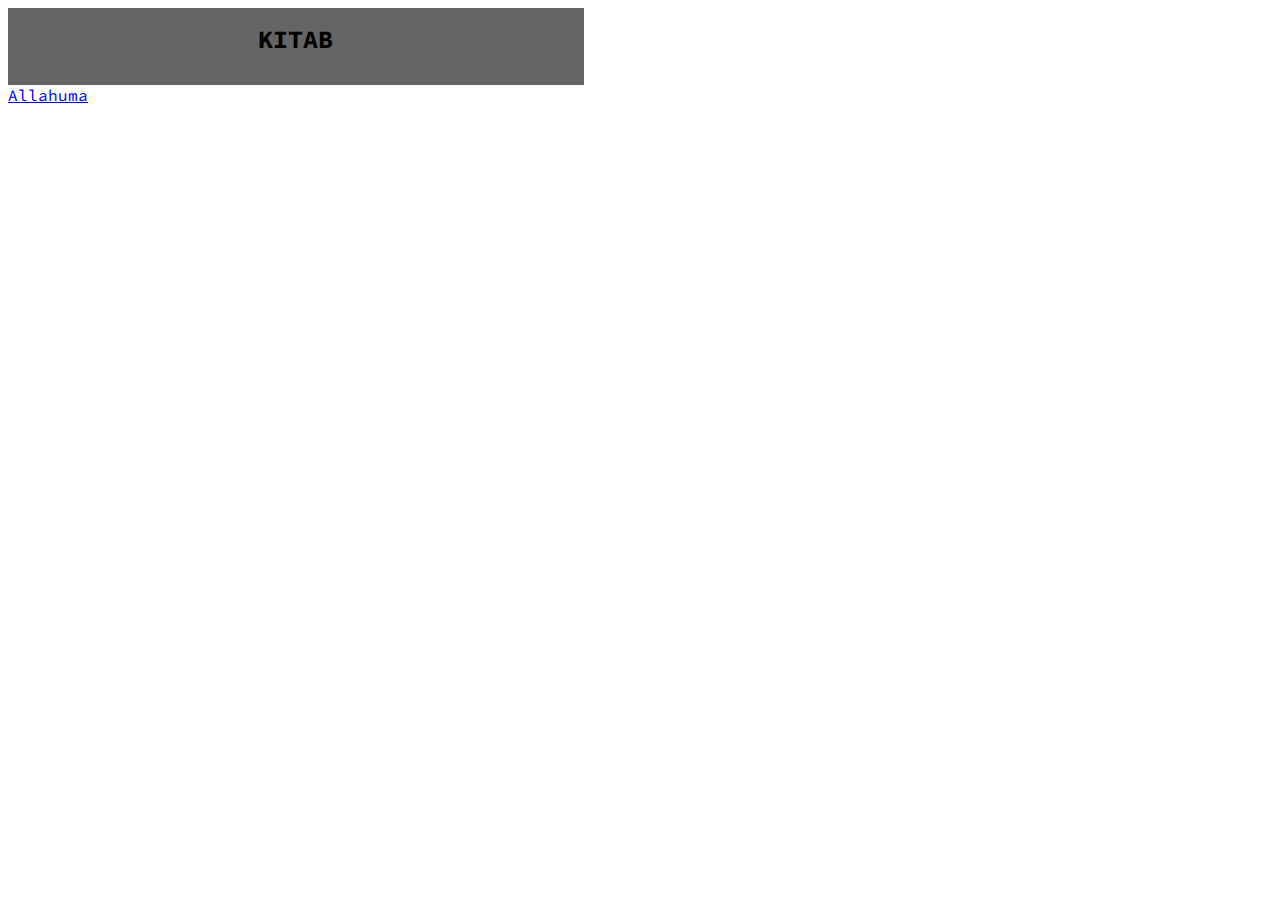
==== index.html @ 2f014cc4 "Testing" ====
<!doctype html>
<html lang="en">

    <head>
        <meta charset="utf-8">
        <meta name="viewport" content="width=device-width, initial-scale=1">
        <title>Kitab</title>
        <link href="https://cdn.jsdelivr.net/npm/bootstrap@5.3.0-alpha3/dist/css/bootstrap.min.css" rel="stylesheet"
            integrity="sha384-KK94CHFLLe+nY2dmCWGMq91rCGa5gtU4mk92HdvYe+M/SXH301p5ILy+dN9+nJOZ" crossorigin="anonymous">
        <link rel="stylesheet" href="/assets/css/index.css">
        <link href="https://fonts.googleapis.com/css2?family=Source+Code+Pro&display=swap" rel="stylesheet">
    </head>

    <body>
        <div class="container-judul mb-3">
            <p class="navbar-brand">KITAB</p>
        </div>
        <div class="card">
            <div class="card-body">
                <a href="/main/1.html">Allahuma</a>
            </div>
        </div>

        <script src="https://cdn.jsdelivr.net/npm/bootstrap@5.3.0-alpha3/dist/js/bootstrap.bundle.min.js"
            integrity="sha384-ENjdO4Dr2bkBIFxQpeoTz1HIcje39Wm4jDKdf19U8gI4ddQ3GYNS7NTKfAdVQSZe"
            crossorigin="anonymous"></script>
    </body>

</html>
---- assets/css/index.css ----
body {
    display: flex;
    flex-direction: column;
    justify-content: center;
    font-family: "Source Code Pro", monospace;
}
.container-judul {
    display: flex;
    max-width: 575.98px;
    justify-content: center;
    background-color: #666565;
    max-height: 100%;
    align-content: center;
}

.navbar-brand {
    display: flex;
    padding: 5px 5px;
    font-size: 25px;
    margin-top: 10px;
    align-self: center;
    font-weight: bold;
}

.img-ayat {
    width: 350px;
}
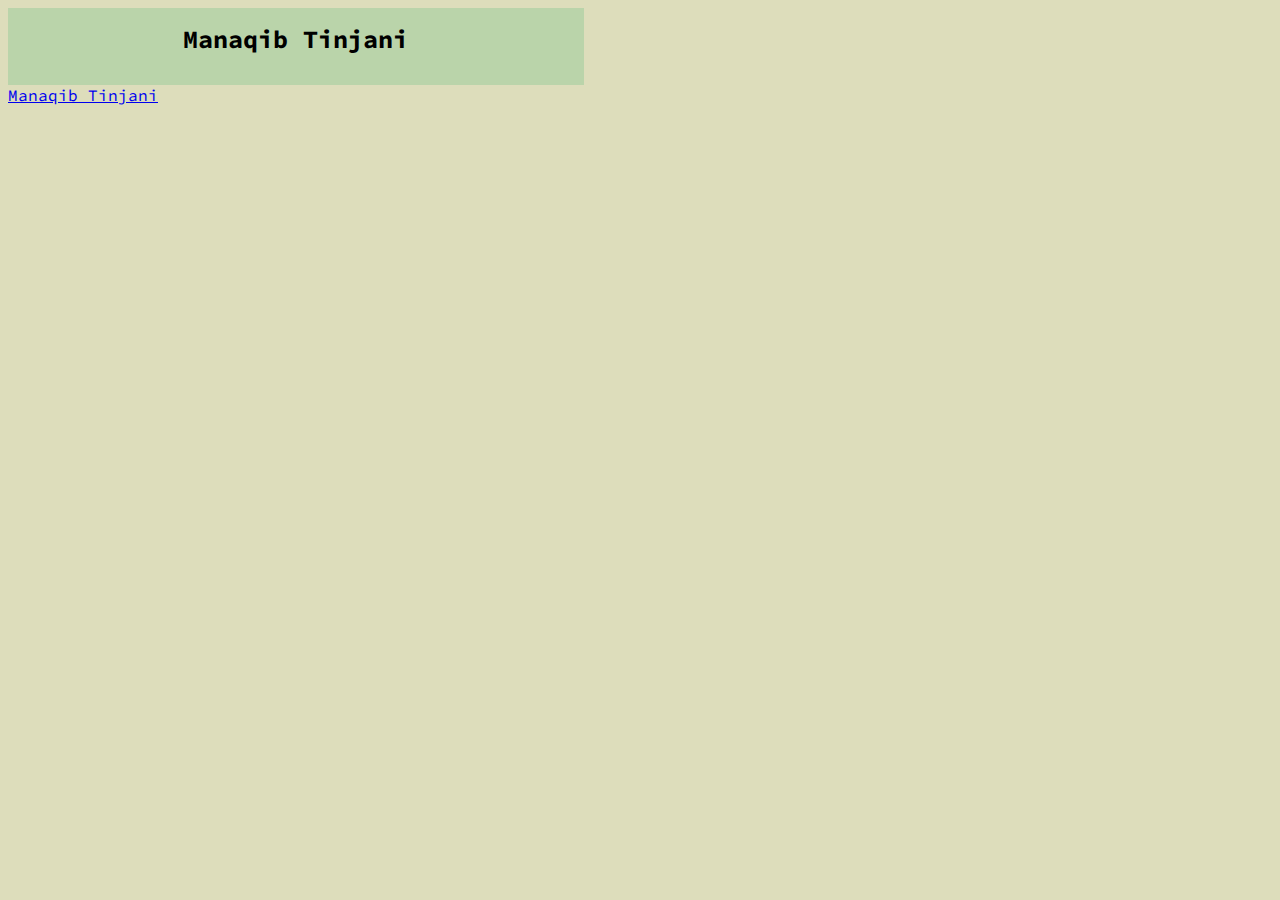
==== commit aa27390d: "First Step Done" ====
--- a/index.html
+++ b/index.html
@@ -3,8 +3,8 @@
 
     <head>
         <meta charset="utf-8">
-        <meta name="viewport" content="width=device-width, initial-scale=1">
-        <title>Kitab</title>
+        <meta name="viewport" content="width=device-width, initial-scale=1.0">
+        <title>Kitab Manaqib Tinjani</title>
         <link href="https://cdn.jsdelivr.net/npm/bootstrap@5.3.0-alpha3/dist/css/bootstrap.min.css" rel="stylesheet"
             integrity="sha384-KK94CHFLLe+nY2dmCWGMq91rCGa5gtU4mk92HdvYe+M/SXH301p5ILy+dN9+nJOZ" crossorigin="anonymous">
         <link rel="stylesheet" href="/assets/css/index.css">
@@ -13,11 +13,11 @@
 
     <body>
         <div class="container-judul mb-3">
-            <p class="navbar-brand">KITAB</p>
+            <p class="navbar-brand">Manaqib Tinjani</p>
         </div>
         <div class="card">
             <div class="card-body">
-                <a href="/main/1.html">Allahuma</a>
+                <a href="/main/1.html">Manaqib Tinjani</a>
             </div>
         </div>
 
--- a/assets/css/index.css
+++ b/assets/css/index.css
@@ -3,12 +3,13 @@
     flex-direction: column;
     justify-content: center;
     font-family: "Source Code Pro", monospace;
+    background-color: rgba(212, 212, 170, 0.8);
 }
 .container-judul {
     display: flex;
     max-width: 575.98px;
     justify-content: center;
-    background-color: #666565;
+    background-color: #bad4aa;
     max-height: 100%;
     align-content: center;
 }
@@ -24,4 +25,8 @@
 
 .img-ayat {
     width: 350px;
+    display: flex;
+    justify-content: center;
+    margin-left: 5px;
+    padding: 5px 5px;
 }
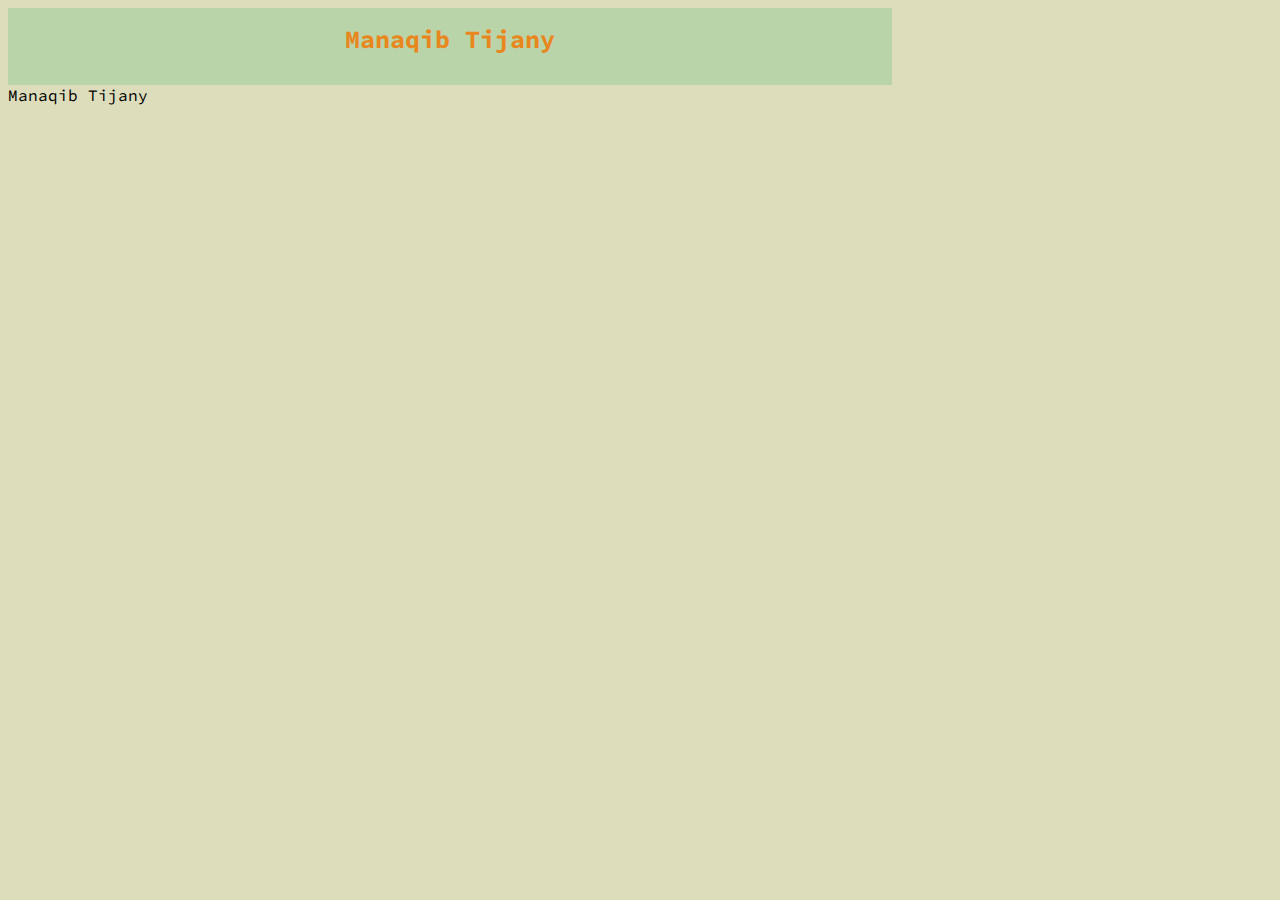
==== commit 292c4b06: "First Step Done" ====
--- a/index.html
+++ b/index.html
@@ -4,7 +4,7 @@
     <head>
         <meta charset="utf-8">
         <meta name="viewport" content="width=device-width, initial-scale=1.0">
-        <title>Kitab Manaqib Tinjani</title>
+        <title>Kitab Manaqib Tijany</title>
         <link href="https://cdn.jsdelivr.net/npm/bootstrap@5.3.0-alpha3/dist/css/bootstrap.min.css" rel="stylesheet"
             integrity="sha384-KK94CHFLLe+nY2dmCWGMq91rCGa5gtU4mk92HdvYe+M/SXH301p5ILy+dN9+nJOZ" crossorigin="anonymous">
         <link rel="stylesheet" href="/assets/css/index.css">
@@ -13,11 +13,11 @@
 
     <body>
         <div class="container-judul mb-3">
-            <p class="navbar-brand">Manaqib Tinjani</p>
+            <p class="navbar-brand">Manaqib Tijany</p>
         </div>
         <div class="card">
             <div class="card-body">
-                <a href="/main/1.html">Manaqib Tinjani</a>
+                <a href="/main/1.html" class="sub-title">Manaqib Tijany</a>
             </div>
         </div>
 
--- a/assets/css/index.css
+++ b/assets/css/index.css
@@ -4,6 +4,12 @@
     justify-content: center;
     font-family: "Source Code Pro", monospace;
     background-color: rgba(212, 212, 170, 0.8);
+}
+.background-image {
+    background-color: url("../img/LOGO-TIJANI-165.png");
+    background-size: auto;
+    background-repeat: repeat-x;
+    z-index: -1;
 }
 .container-judul {
     display: flex;
@@ -12,6 +18,7 @@
     background-color: #bad4aa;
     max-height: 100%;
     align-content: center;
+    color: #e8871e;
 }
 
 .navbar-brand {
@@ -20,7 +27,8 @@
     font-size: 25px;
     margin-top: 10px;
     align-self: center;
-    font-weight: bold;
+    font-weight: 800;
+    text-align: center;
 }
 
 .img-ayat {
@@ -30,3 +38,55 @@
     margin-left: 5px;
     padding: 5px 5px;
 }
+
+.sub-title {
+    text-decoration: none;
+    color: black;
+    text-align: center;
+}
+
+@media screen and (min-width: 393px) {
+    .img-ayat {
+        width: 350px;
+        display: flex;
+        justify-content: center;
+        margin-left: 20px;
+        padding: 5px 5px;
+    }
+}
+@media screen and (min-width: 390px) {
+    .img-ayat {
+        width: 350px;
+        display: flex;
+        justify-content: center;
+        margin-left: 20px;
+        padding: 5px 5px;
+    }
+}
+@media screen and (min-width: 884px) {
+    .container-judul {
+        display: flex;
+        max-width: 884px;
+        justify-content: center;
+        background-color: #bad4aa;
+        max-height: 100%;
+        align-content: center;
+    }
+
+    .navbar-brand {
+        display: flex;
+        padding: 5px 5px;
+        font-size: 25px;
+        margin-top: 10px;
+        align-self: center;
+        font-weight: bold;
+    }
+
+    .img-ayat {
+        width: 600px;
+        display: flex;
+        justify-content: center;
+        margin-left: 150px;
+        padding: 5px 5px;
+    }
+}
